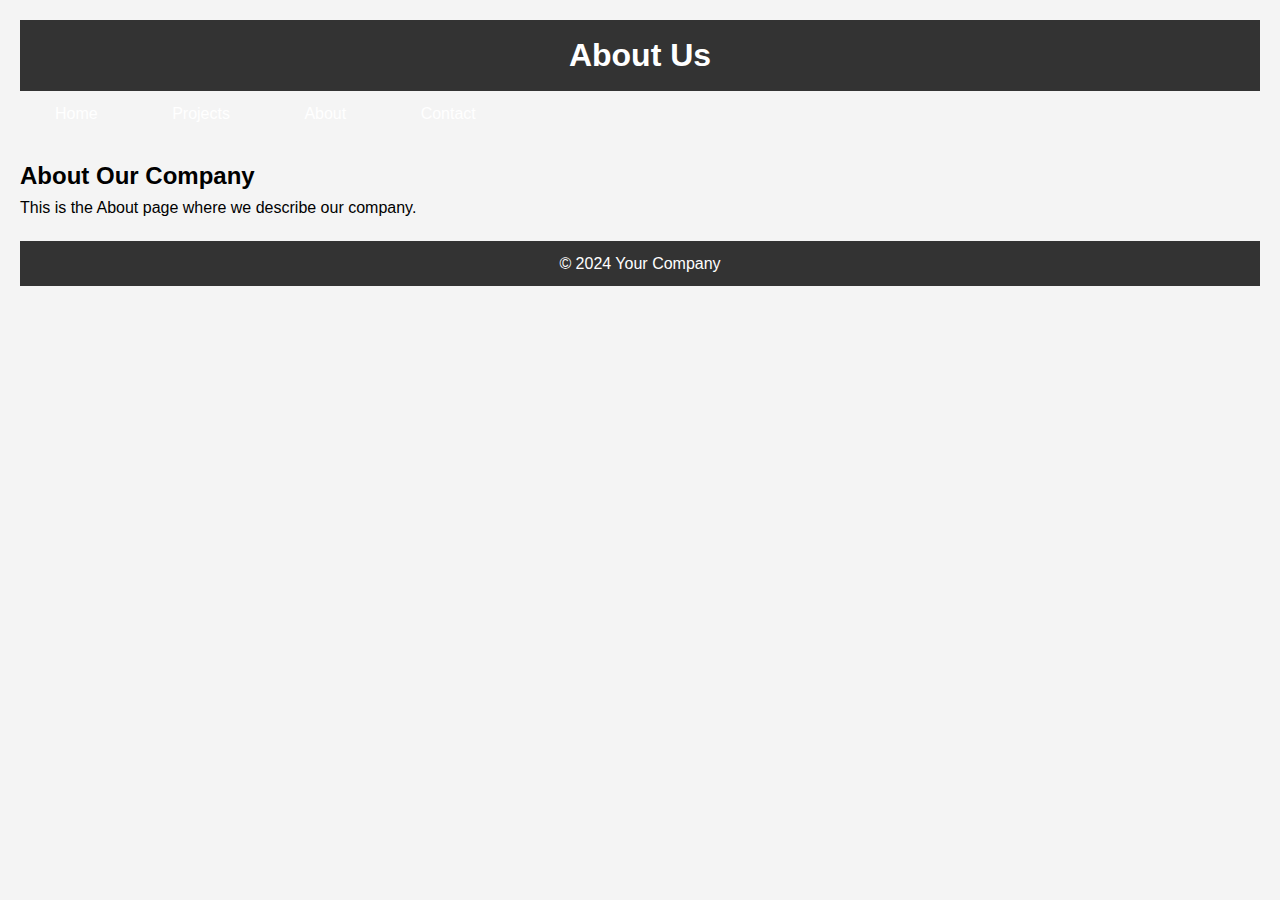
==== about.html @ abeb2661 "Create about.html" ====
<!DOCTYPE html>
<html lang="en">
<head>
    <meta charset="UTF-8">
    <meta name="viewport" content="width=device-width, initial-scale=1.0">
    <title>About</title>
    <link rel="stylesheet" href="style.css">
</head>
<body>
    <header>
        <h1>About Us</h1>
    </header>

    <nav>
        <ul>
            <li><a href="index.html">Home</a></li>
            <li class="dropdown">
                <a href="projects.html" class="dropbtn">Projects</a>
                <ul class="dropdown-content">
                    <li><a href="video.html">My Video Content</a></li>
                    <li><a href="music.html">My Music Content</a></li>
                    <li><a href="product.html">My Products</a></li>
                </ul>
            </li>
            <li><a href="about.html">About</a></li>
            <li><a href="contact.html">Contact</a></li>
        </ul>
    </nav>

    <section>
        <h2>About Our Company</h2>
        <p>This is the About page where we describe our company.</p>
    </section>

    <footer>
        <p>&copy; 2024 Your Company</p>
    </footer>
</body>
</html>
---- style.css ----
* {
    margin: 0;
    padding: 0;
    box-sizing: border-box;
}

body {
    font-family: Arial, sans-serif;
    line-height: 1.6;
    padding: 20px;
    background-color: #f4f4f4;
}

header {
    background: #333;
    color: white;
    padding: 10px 0;
    text-align: center;
}

nav ul {
    list-style: none;
    padding: 0;
}

nav ul li {
    display: inline-block; /* Changed to inline-block for dropdown positioning */
    position: relative; /* Needed for the dropdown */
    margin: 0 15px;
}

nav ul li a {
    color: white;
    text-decoration: none;
    padding: 10px 20px;
    display: block;
}

/* Dropdown menu styles */
.dropdown-content {
    display: none; /* Hidden by default */
    position: absolute;
    background-color: #333;
    min-width: 160px;
    box-shadow: 0px 8px 16px rgba(0, 0, 0, 0.2);
    z-index: 1;
    opacity: 0; /* Start hidden */
    transition: opacity 0.3s ease; /* Smooth transition */
}

.dropdown-content li {
    display: block; /* Stack the dropdown items */
}

.dropdown-content li a {
    padding: 10px 16px;
    color: white;
    text-align: left;
}

/* Show the dropdown content on hover */
.dropdown:hover .dropdown-content {
    display: block;
    opacity: 1; /* Fade in */
}

/* Hover effect for dropdown links */
.dropdown-content li a:hover {
    background-color: #555;
}

section {
    margin: 20px 0;
}

footer {
    background: #333;
    color: white;
    text-align: center;
    padding: 10px 0;
    margin-top: 20px;
}
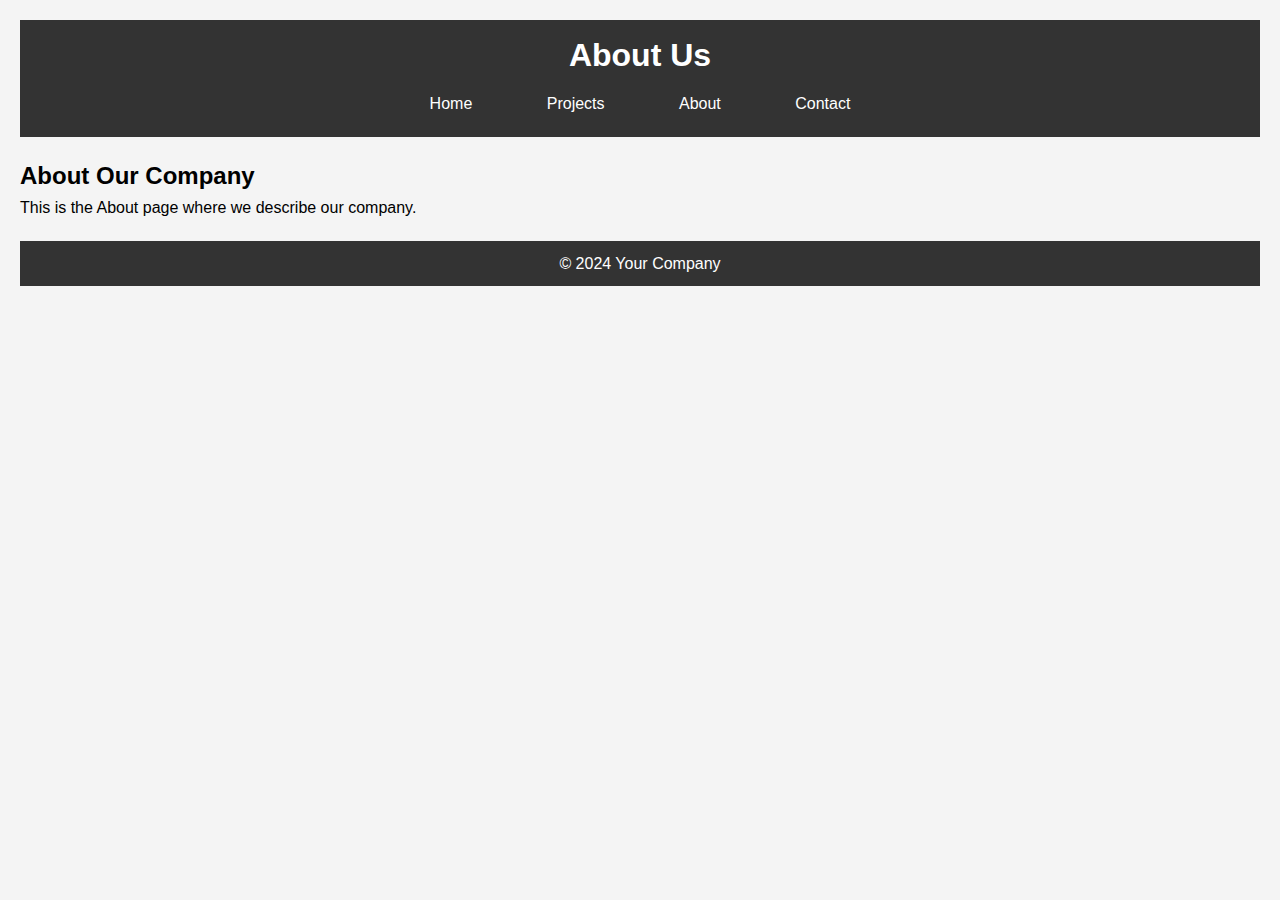
==== commit 158af2ae: "Update about.html" ====
--- a/about.html
+++ b/about.html
@@ -9,23 +9,22 @@
 <body>
     <header>
         <h1>About Us</h1>
+        <nav>
+            <ul>
+                <li><a href="index.html">Home</a></li>
+                <li class="dropdown">
+                    <a href="projects.html" class="dropbtn">Projects</a>
+                    <ul class="dropdown-content">
+                        <li><a href="video.html">My Video Content</a></li>
+                        <li><a href="music.html">My Music Content</a></li>
+                        <li><a href="product.html">My Products</a></li>
+                    </ul>
+                </li>
+                <li><a href="about.html">About</a></li>
+                <li><a href="contact.html">Contact</a></li>
+            </ul>
+        </nav>
     </header>
-
-    <nav>
-        <ul>
-            <li><a href="index.html">Home</a></li>
-            <li class="dropdown">
-                <a href="projects.html" class="dropbtn">Projects</a>
-                <ul class="dropdown-content">
-                    <li><a href="video.html">My Video Content</a></li>
-                    <li><a href="music.html">My Music Content</a></li>
-                    <li><a href="product.html">My Products</a></li>
-                </ul>
-            </li>
-            <li><a href="about.html">About</a></li>
-            <li><a href="contact.html">Contact</a></li>
-        </ul>
-    </nav>
 
     <section>
         <h2>About Our Company</h2>
